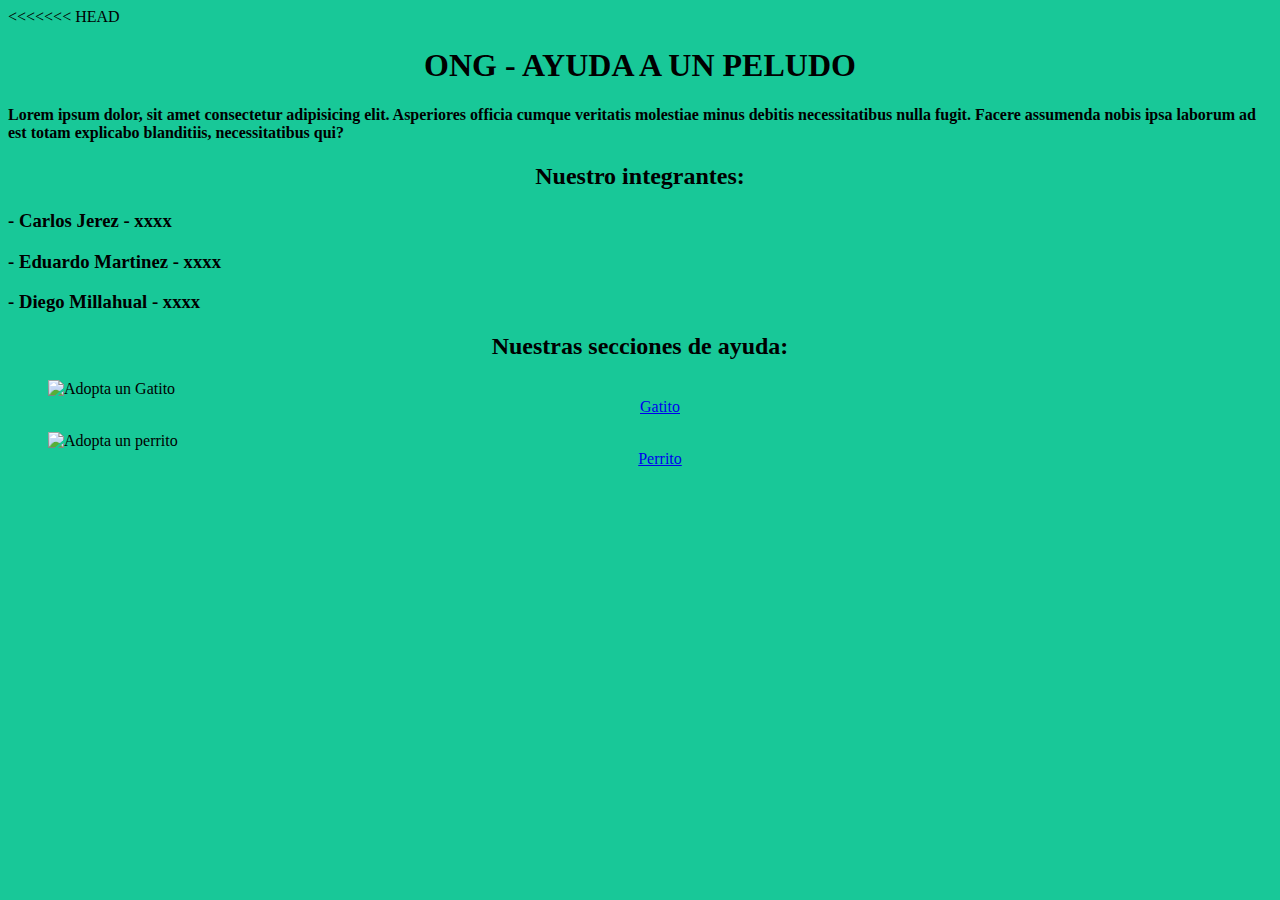
==== index.html @ 2c1191b7 "cambio nuevo prueba" ====
<<<<<<< HEAD
<!DOCTYPE html>
<html lang="es">
<head>
    <meta charset="UTF-8">
    <title>AYUDA A UN PELUDO</title>
  </head>
  <body>
  <body bgcolor="#18C898">
    <div>
      <header>
        <div>
          <p>
            <center><h1> ONG - AYUDA A UN PELUDO </h1></center>
              <h4>Lorem ipsum dolor, sit amet consectetur adipisicing elit. 
              Asperiores officia cumque veritatis molestiae minus debitis necessitatibus
              nulla fugit. Facere assumenda nobis ipsa laborum ad est totam explicabo 
              blanditiis, necessitatibus qui?</h4>
            
          </p>
        </div>
            <center><h2>Nuestro integrantes:
            </h2></center>              
            <h3>- Carlos Jerez - xxxx</h3>
            <h3>- Eduardo Martinez - xxxx</h3>
            <h3>- Diego Millahual - xxxx </h3>
            </p>
          </div>
        <center><h2>Nuestras secciones de ayuda:</h2></center>        
        <nav>
          <ul>
              <ln> <img spc="img/gato.jpg" alt="Adopta un Gatito">
                <center><a  href="carlos.html">Gatito</a></center>
              </ln>
            </ul>
        </nav>

        <ul>
          <ln> <img spc="img/perrito.jpg" alt="Adopta un perrito">
            <center><a  href="diego.html">Perrito</a></center>
          </ln>
        </ul>
      </div>
  </body>
  </body>
</html>
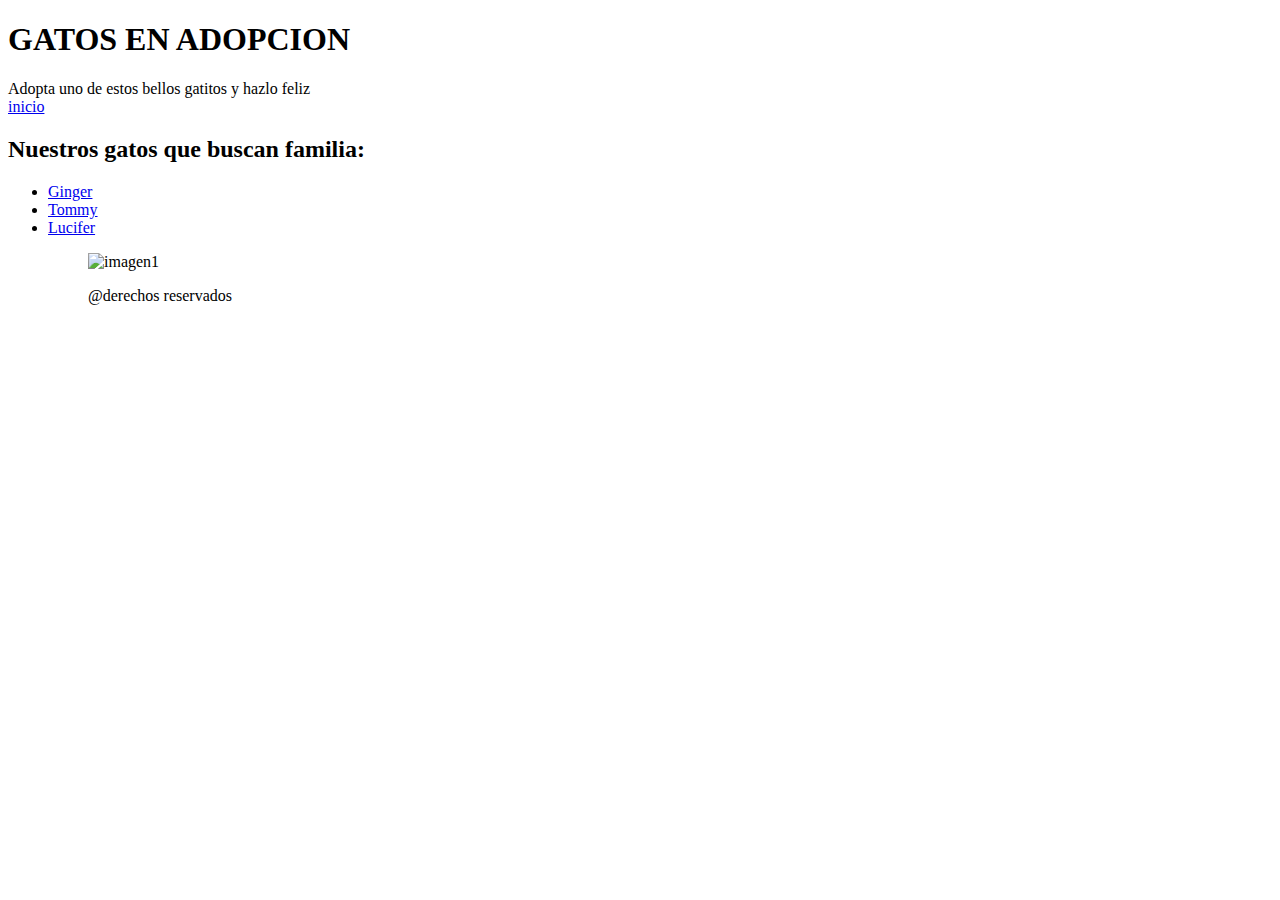
==== commit 974130b2: "primera carga" ====
--- a/index.html
+++ b/index.html
@@ -1,46 +1,51 @@
-<<<<<<< HEAD
 <!DOCTYPE html>
-<html lang="es">
+<html lang-"es">
 <head>
-    <meta charset="UTF-8">
-    <title>AYUDA A UN PELUDO</title>
+    <meta charset="utf-8">
+    <title> INICIO </title>
   </head>
   <body>
-  <body bgcolor="#18C898">
     <div>
       <header>
         <div>
           <p>
-            <center><h1> ONG - AYUDA A UN PELUDO </h1></center>
-              <h4>Lorem ipsum dolor, sit amet consectetur adipisicing elit. 
-              Asperiores officia cumque veritatis molestiae minus debitis necessitatibus
-              nulla fugit. Facere assumenda nobis ipsa laborum ad est totam explicabo 
-              blanditiis, necessitatibus qui?</h4>
+            <h1> GATOS EN ADOPCION </h1>
+            Adopta uno de estos bellos gatitos y hazlo feliz
+
             
+            <li><a href="#">inicio</a></li>
+
+            <h2>Nuestros gatos que buscan familia:</h2>
           </p>
-        </div>
-            <center><h2>Nuestro integrantes:
-            </h2></center>              
-            <h3>- Carlos Jerez - xxxx</h3>
-            <h3>- Eduardo Martinez - xxxx</h3>
-            <h3>- Diego Millahual - xxxx </h3>
-            </p>
-          </div>
-        <center><h2>Nuestras secciones de ayuda:</h2></center>        
+       <div>
         <nav>
           <ul>
-              <ln> <img spc="img/gato.jpg" alt="Adopta un Gatito">
-                <center><a  href="carlos.html">Gatito</a></center>
-              </ln>
-            </ul>
-        </nav>
+              <li><a href="gato/Ginger.html">Ginger</a></li>
+              <li><a href="gato/Tommy.html">Tommy</a></li>
+              <li><a href="gato/Lucifer.html">Lucifer</a></li>
+          <ul>
+        <nav>
+      <header>
+        <div>
+          <p>
 
-        <ul>
-          <ln> <img spc="img/perrito.jpg" alt="Adopta un perrito">
-            <center><a  href="diego.html">Perrito</a></center>
-          </ln>
-        </ul>
-      </div>
+            <img src="imagenes/imagen1.png" alt="imagen1" />
+
+            <div>
+            <footer>
+              <div>
+                <p> @derechos reservados </p>
+            <footer>
+        <div>
+            
+       
+          
+
+
+
+
+        </div>
+      </header><p>  </p>
+    </div>            
   </body>
-  </body>
-</html>+</html>
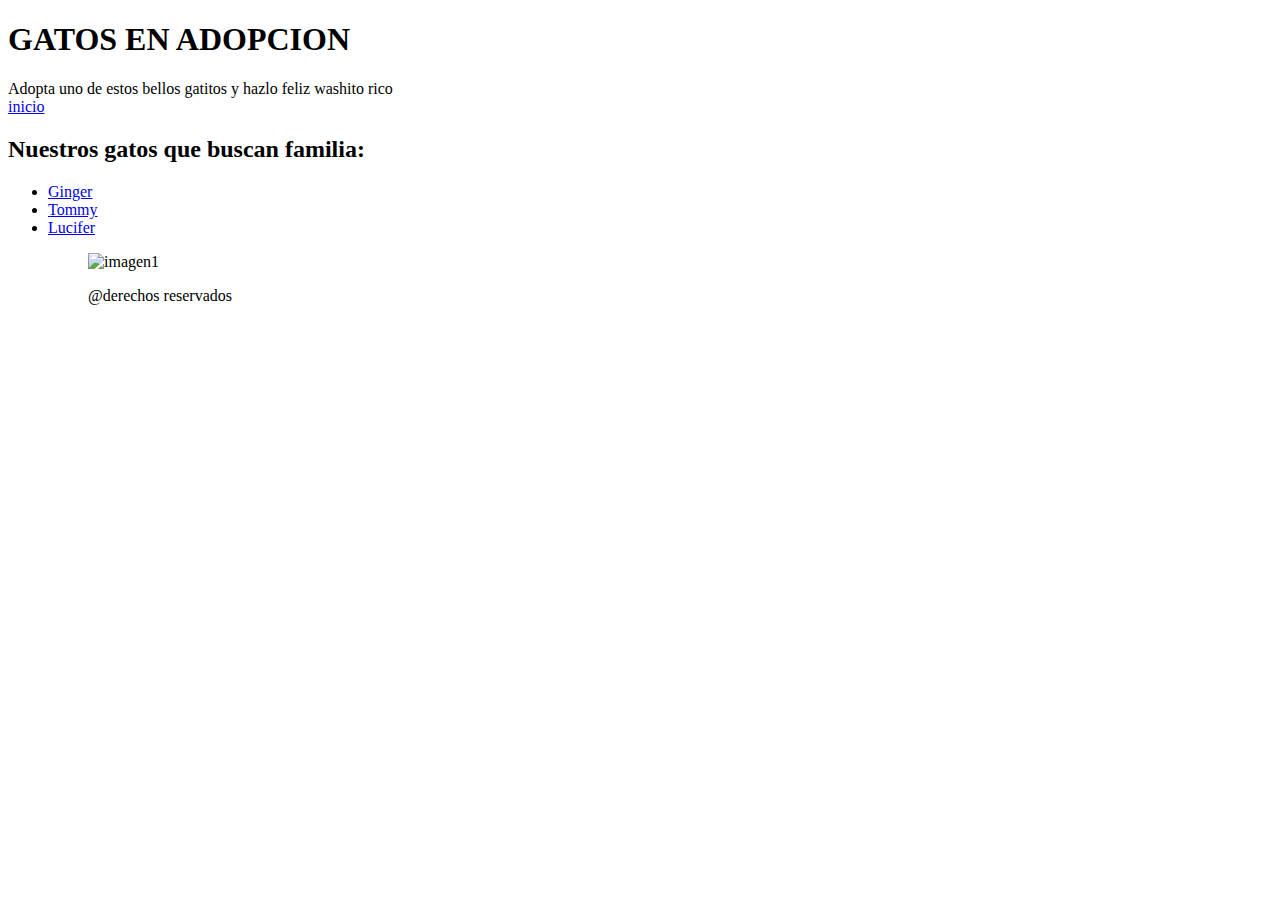
==== commit aead3fa8: "segundo cambio" ====
--- a/index.html
+++ b/index.html
@@ -11,6 +11,8 @@
           <p>
             <h1> GATOS EN ADOPCION </h1>
             Adopta uno de estos bellos gatitos y hazlo feliz
+
+            washito rico
 
             
             <li><a href="#">inicio</a></li>
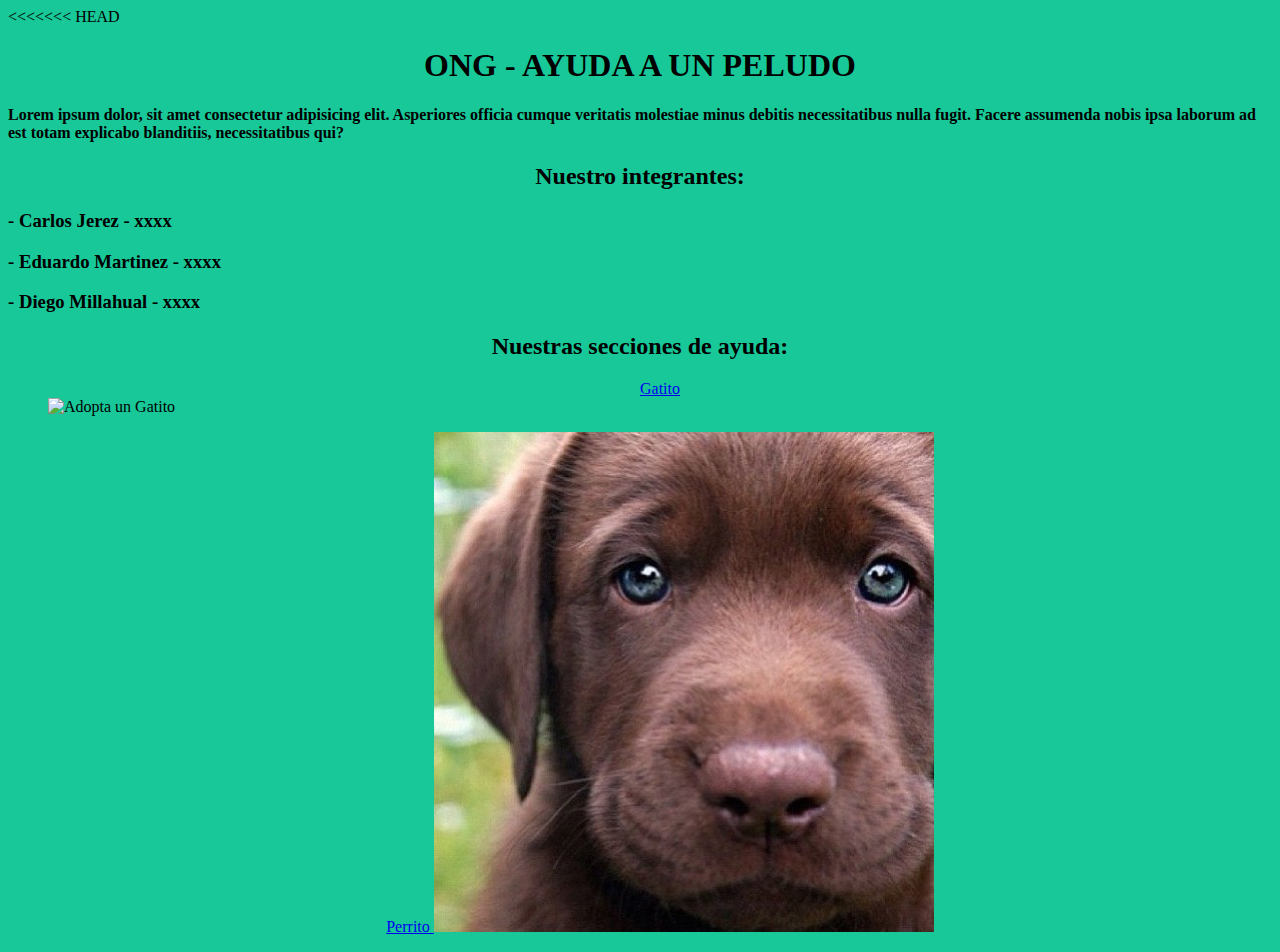
==== commit 96fb361b: "otro cambio" ====
--- a/index.html
+++ b/index.html
@@ -1,53 +1,52 @@
+<<<<<<< HEAD
 <!DOCTYPE html>
-<html lang-"es">
+<html lang="es">
 <head>
-    <meta charset="utf-8">
-    <title> INICIO </title>
+    <meta charset="UTF-8">
+    <title>AYUDA A UN PELUDO</title>
   </head>
   <body>
+  <body bgcolor="#18C898">
     <div>
       <header>
         <div>
           <p>
-            <h1> GATOS EN ADOPCION </h1>
-            Adopta uno de estos bellos gatitos y hazlo feliz
+            <center><h1> ONG - AYUDA A UN PELUDO </h1></center>
+              <h4>Lorem ipsum dolor, sit amet consectetur adipisicing elit. 
+              Asperiores officia cumque veritatis molestiae minus debitis necessitatibus
+              nulla fugit. Facere assumenda nobis ipsa laborum ad est totam explicabo 
+              blanditiis, necessitatibus qui?</h4>
 
-            washito rico
-
+              
             
-            <li><a href="#">inicio</a></li>
-
-            <h2>Nuestros gatos que buscan familia:</h2>
           </p>
-       <div>
+        </div>
+            <center><h2>Nuestro integrantes:
+            </h2></center>              
+            <h3>- Carlos Jerez - xxxx</h3>
+            <h3>- Eduardo Martinez - xxxx</h3>
+            <h3>- Diego Millahual - xxxx </h3>
+            </p>
+          </div>
+        <center><h2>Nuestras secciones de ayuda:</h2></center>        
         <nav>
           <ul>
-              <li><a href="gato/Ginger.html">Ginger</a></li>
-              <li><a href="gato/Tommy.html">Tommy</a></li>
-              <li><a href="gato/Lucifer.html">Lucifer</a></li>
-          <ul>
-        <nav>
-      <header>
-        <div>
-          <p>
+            <center><a  href="carlos.html">Gatito</a></center>
+              <td> <img spc="img/gato.jpg" alt="Adopta un Gatito">
+              
+              </td>
+            </ul>
+        </nav>
 
-            <img src="imagenes/imagen1.png" alt="imagen1" />
-
-            <div>
-            <footer>
-              <div>
-                <p> @derechos reservados </p>
-            <footer>
-        <div>
+        <ul>
+          <td> 
+            <center><a  href="diego.html">Perrito
+              <img src="img/perritos.jpg">
+            </a></center>
             
-       
-          
-
-
-
-
-        </div>
-      </header><p>  </p>
-    </div>            
+          </td>
+        </ul>
+      </div>
   </body>
-</html>
+  </body>
+</html>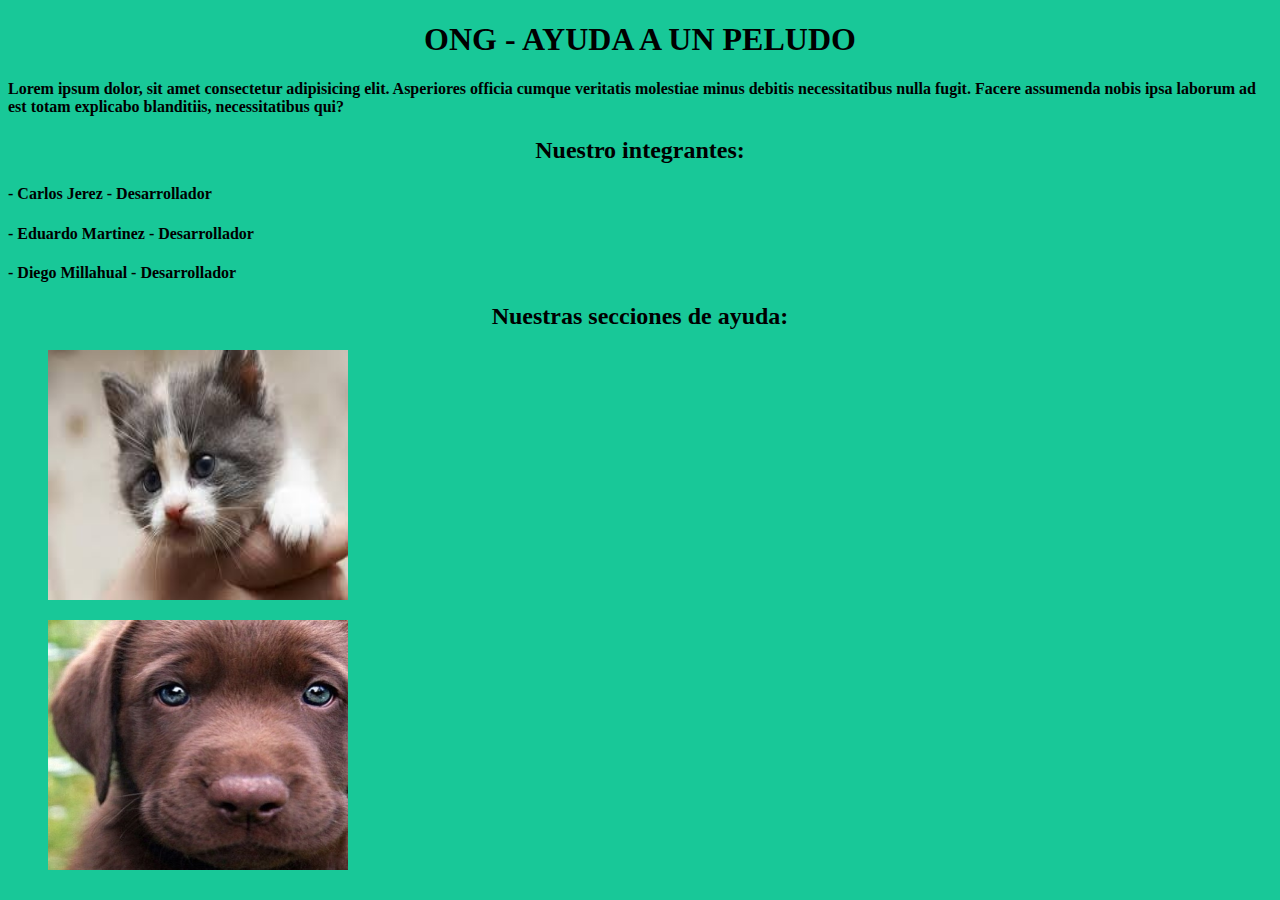
==== commit 17fda772: "cambio de codigo de imagen" ====
--- a/index.html
+++ b/index.html
@@ -1,4 +1,3 @@
-<<<<<<< HEAD
 <!DOCTYPE html>
 <html lang="es">
 <head>
@@ -15,24 +14,27 @@
               <h4>Lorem ipsum dolor, sit amet consectetur adipisicing elit. 
               Asperiores officia cumque veritatis molestiae minus debitis necessitatibus
               nulla fugit. Facere assumenda nobis ipsa laborum ad est totam explicabo 
-              blanditiis, necessitatibus qui?</h4>
-
-              
-            
+              blanditiis, necessitatibus qui?</h4>     
           </p>
+        
+      <td>
         </div>
             <center><h2>Nuestro integrantes:
-            </h2></center>              
-            <h3>- Carlos Jerez - xxxx</h3>
-            <h3>- Eduardo Martinez - xxxx</h3>
-            <h3>- Diego Millahual - xxxx </h3>
-            </p>
-          </div>
-        <center><h2>Nuestras secciones de ayuda:</h2></center>        
+            </h2></center>
+            <h4>- Carlos Jerez - Desarrollador</h4>
+            <h4>- Eduardo Martinez - Desarrollador</h4>
+            <h4>- Diego Millahual - Desarrollador </h4>
+        </div>
+      </td>
+
+        <center><h2>Nuestras secciones de ayuda:</h2></center>
         <nav>
           <ul>
-            <center><a  href="carlos.html">Gatito</a></center>
-              <td> <img spc="img/gato.jpg" alt="Adopta un Gatito">
+            <td>
+            <a  href="carlos.html">
+              <img src="img/gato.jpg" width="300" height="250">
+            </a>
+            </td>
               
               </td>
             </ul>
@@ -40,10 +42,9 @@
 
         <ul>
           <td> 
-            <center><a  href="diego.html">Perrito
-              <img src="img/perritos.jpg">
-            </a></center>
-            
+            <a  href="diego.html">
+              <img src="img/perritos.jpg" width="300" height="250">
+            </a>            
           </td>
         </ul>
       </div>
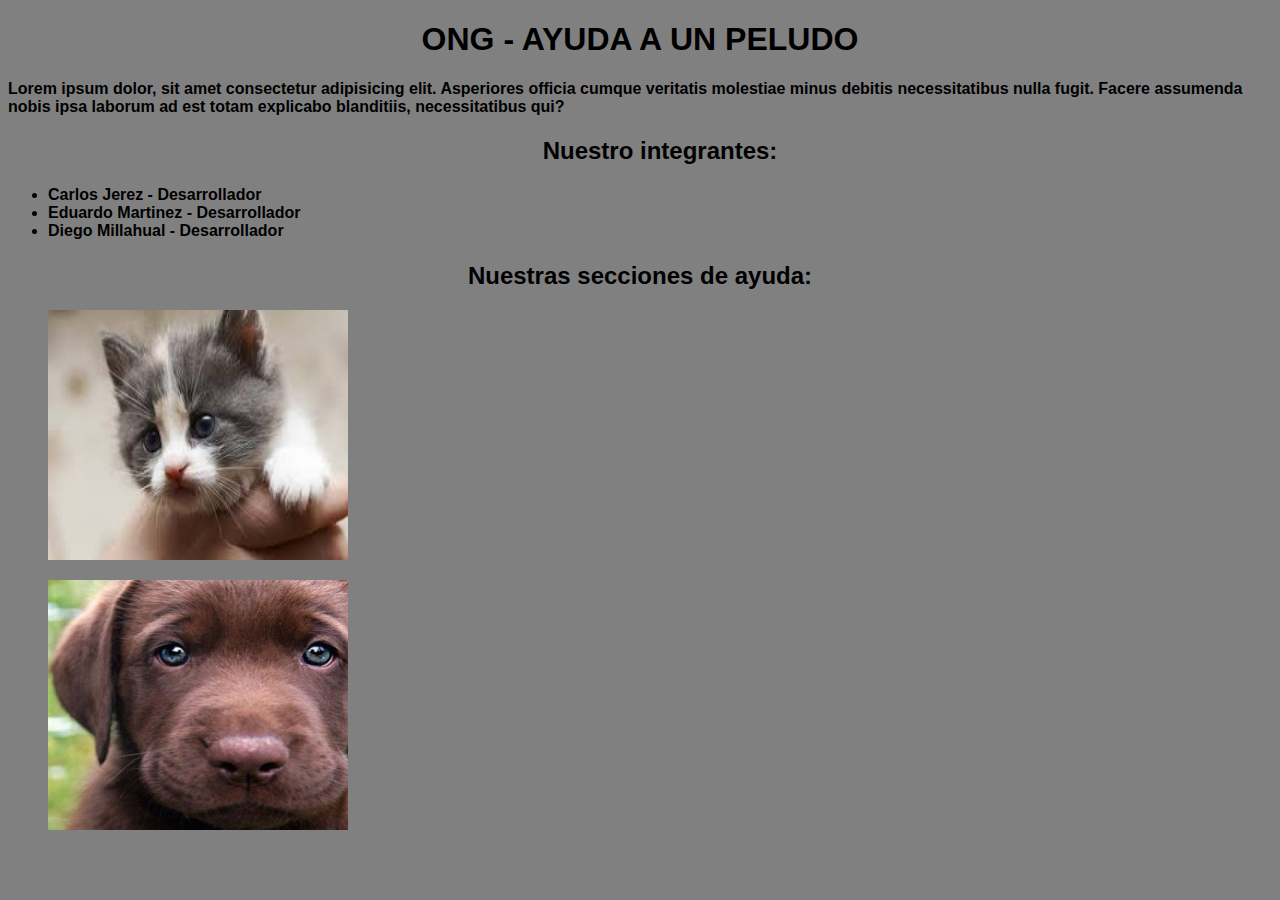
==== commit f8f35191: "ultima carga" ====
--- a/index.html
+++ b/index.html
@@ -3,9 +3,10 @@
 <head>
     <meta charset="UTF-8">
     <title>AYUDA A UN PELUDO</title>
+    <link rel="stylesheet" href="estilos.css"
+  
   </head>
   <body>
-  <body bgcolor="#18C898">
     <div>
       <header>
         <div>
@@ -16,16 +17,16 @@
               nulla fugit. Facere assumenda nobis ipsa laborum ad est totam explicabo 
               blanditiis, necessitatibus qui?</h4>     
           </p>
+        </div>
         
-      <td>
-        </div>
-            <center><h2>Nuestro integrantes:
-            </h2></center>
-            <h4>- Carlos Jerez - Desarrollador</h4>
-            <h4>- Eduardo Martinez - Desarrollador</h4>
-            <h4>- Diego Millahual - Desarrollador </h4>
-        </div>
-      </td>
+      <ul>        
+        <center><h2>Nuestro integrantes:</h2></center>
+          <h4>
+            <li> Carlos Jerez - Desarrollador</li>
+            <li> Eduardo Martinez - Desarrollador</li>
+            <li> Diego Millahual - Desarrollador </li>
+          </h4>
+      </ul>
 
         <center><h2>Nuestras secciones de ayuda:</h2></center>
         <nav>
@@ -42,9 +43,9 @@
 
         <ul>
           <td> 
-            <a  href="diego.html">
+            <a  href="perros.html">
               <img src="img/perritos.jpg" width="300" height="250">
-            </a>            
+            </a>
           </td>
         </ul>
       </div>
--- a/estilos.css
+++ b/estilos.css
@@ -0,0 +1,4 @@
+body{
+    background: grey;
+    font-family: Arial, Helvetica, sans-serif;
+}
